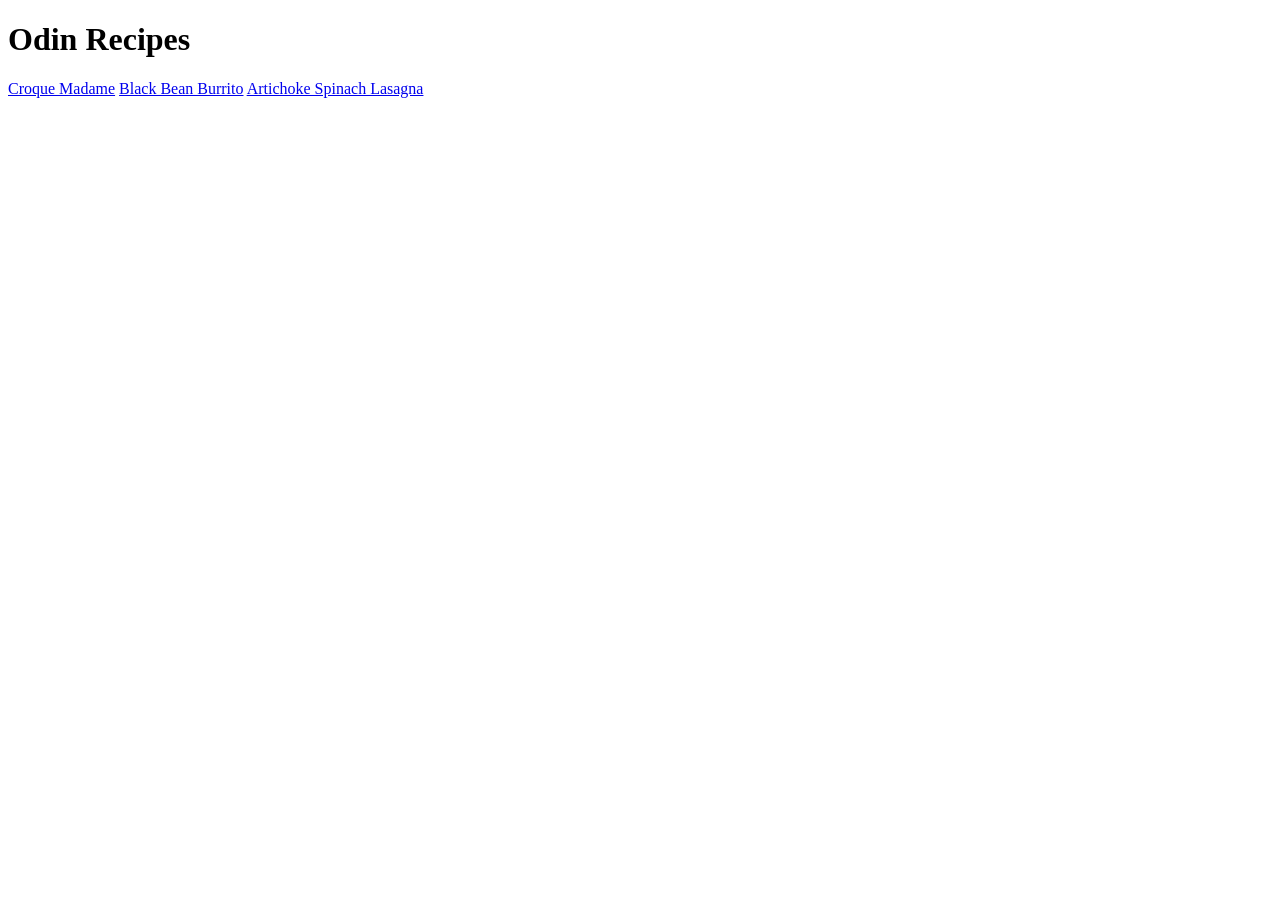
==== index.html @ dc470ca1 "Add index page and initial recipe Set up the main landing page and define the template for future re" ====
<!DOCTYPE html>
<html lang="en">

<head>
    <meta charset="UTF-8">
    <meta name="viewport" content="width=device-width, initial-scale=1.0">
    <title>Odin Recipes</title>
</head>

<body>
    <h1>Odin Recipes</h1>

    <a href="./recipes/croque_madame.html">Croque Madame</a>
    <a href="./recipes/black_bean_burrito.html">Black Bean Burrito</a>
    <a href="./recipes/artichoke_spinach_lasagna.html">Artichoke Spinach Lasagna</a>
</body>

</html>
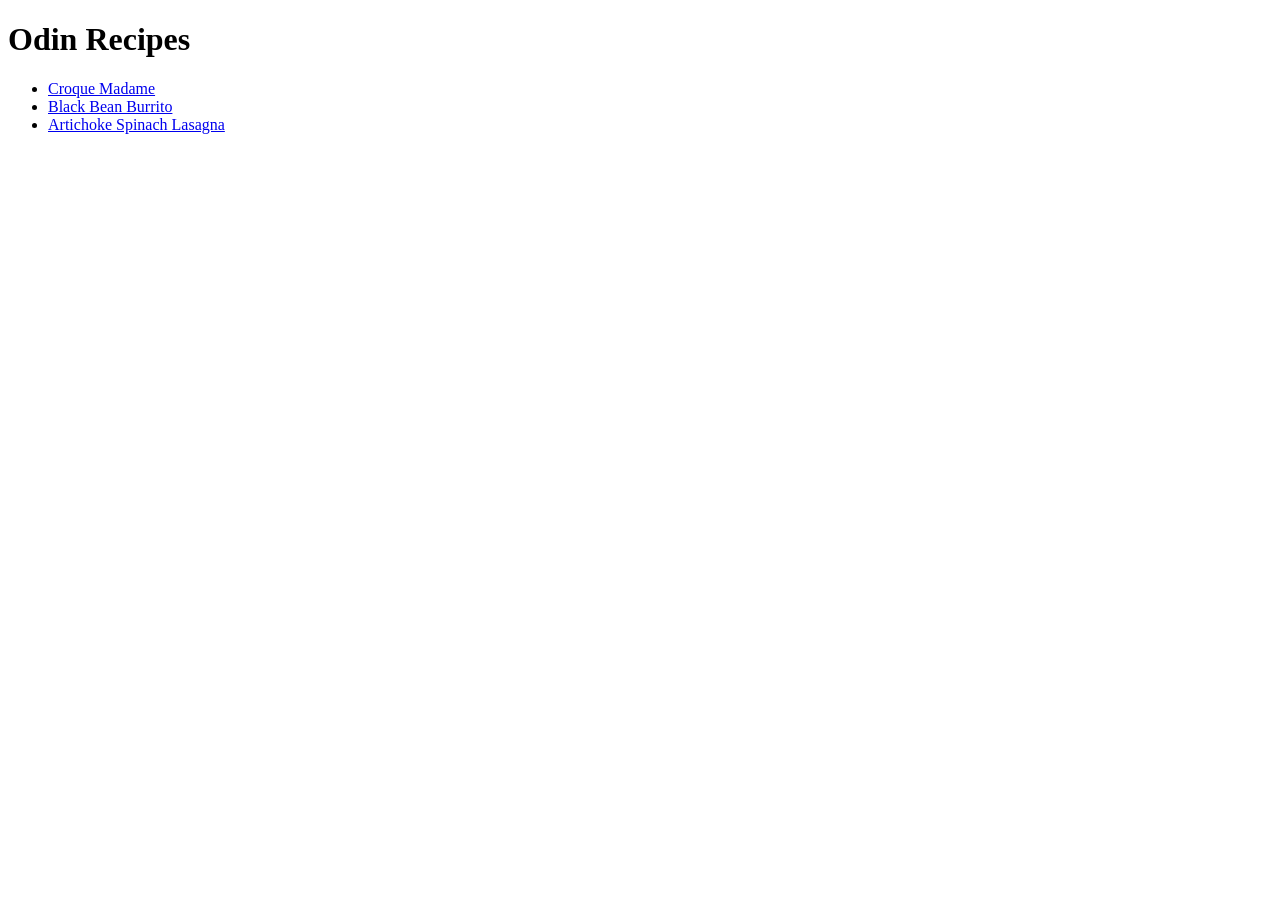
==== commit 8d7ce278: "Convert recipe links to an unordered list Replace the plain string links with an unordered list stru" ====
--- a/index.html
+++ b/index.html
@@ -1,18 +1,24 @@
-<!DOCTYPE html>
+<!doctype html>
 <html lang="en">
 
 <head>
-    <meta charset="UTF-8">
-    <meta name="viewport" content="width=device-width, initial-scale=1.0">
+    <meta charset="UTF-8" />
+    <meta name="viewport" content="width=device-width, initial-scale=1.0" />
     <title>Odin Recipes</title>
 </head>
 
 <body>
     <h1>Odin Recipes</h1>
 
-    <a href="./recipes/croque_madame.html">Croque Madame</a>
-    <a href="./recipes/black_bean_burrito.html">Black Bean Burrito</a>
-    <a href="./recipes/artichoke_spinach_lasagna.html">Artichoke Spinach Lasagna</a>
+    <ul>
+        <li><a href="./recipes/croque_madame.html">Croque Madame</a></li>
+        <li>
+            <a href="./recipes/black_bean_burrito.html">Black Bean Burrito</a>
+        </li>
+        <li>
+            <a href="./recipes/artichoke_spinach_lasagna.html">Artichoke Spinach Lasagna</a>
+        </li>
+    </ul>
 </body>
 
 </html>
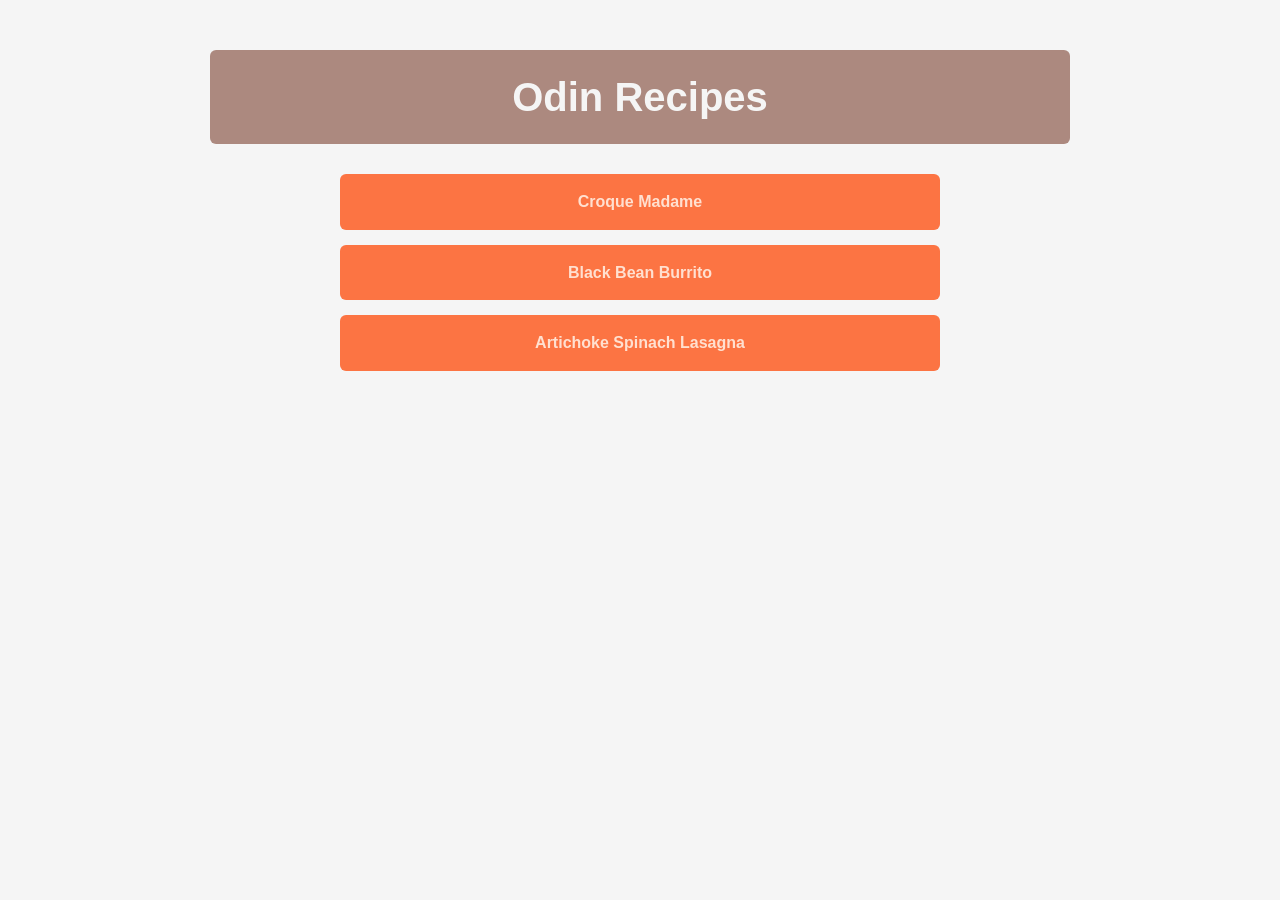
==== commit eb9fa4cc: "Add a global stylesheet and apply styling classes - Add CSS variables and mobile-first layouts - Ref" ====
--- a/index.html
+++ b/index.html
@@ -4,13 +4,14 @@
 <head>
     <meta charset="UTF-8" />
     <meta name="viewport" content="width=device-width, initial-scale=1.0" />
+    <link rel="stylesheet" href="style.css">
     <title>Odin Recipes</title>
 </head>
 
 <body>
     <h1>Odin Recipes</h1>
 
-    <ul>
+    <ul id="indexList">
         <li><a href="./recipes/croque_madame.html">Croque Madame</a></li>
         <li>
             <a href="./recipes/black_bean_burrito.html">Black Bean Burrito</a>
--- a/style.css
+++ b/style.css
@@ -0,0 +1,136 @@
+/* 1. Reset & Variables */
+:root {
+  --primary-color: #7a3e2e;
+  --primary-light: #7a3e2e95;
+  --secondary-color: #fc7443;
+  --accent-color: #ffa600;
+  --bg-body: #f5f5f5;
+  --text-light: #f5f5f5;
+  --text-dark: #333;
+  --radius: 6px;
+}
+
+* {
+  margin: 0;
+  padding: 0;
+  box-sizing: border-box;
+}
+
+/* 2. Base Styles */
+body {
+  font-family: "Segoe UI", Tahoma, Geneva, Verdana, sans-serif;
+  background-color: var(--bg-body);
+  color: var(--text-dark);
+  line-height: 1.6;
+  max-width: 900px;
+  margin: 0 auto;
+  padding: 20px;
+}
+
+h1,
+h2 {
+  background-color: var(--primary-light);
+  color: var(--text-light);
+  padding: 15px;
+  border-radius: var(--radius);
+  margin: 30px 0;
+  text-align: center;
+}
+
+h1 {
+  font-size: 2.5rem;
+}
+
+p {
+  margin-bottom: 20px;
+}
+
+/* 3. Multimedia */
+.imagen,
+img {
+  display: flex;
+  justify-content: center;
+  max-width: 100%;
+  height: auto;
+  margin: 20px auto;
+  border-radius: var(--radius);
+}
+
+/* 4. Lists (Cards) */
+ul,
+ol {
+  list-style: none;
+  padding: 0;
+  margin-bottom: 30px;
+}
+
+li {
+  background-color: var(--secondary-color);
+  color: var(--text-light);
+  margin: 15px auto;
+  padding: 15px;
+  border-radius: var(--radius);
+  text-align: center;
+  transition:
+    transform 0.2s ease,
+    background-color 0.2s ease;
+  width: 90%;
+  max-width: 600px;
+}
+
+li:hover {
+  transform: scale(1.3);
+}
+
+.steps li {
+  width: 95%;
+  max-width: 700px;
+}
+
+#indexList li {
+  width: 100%;
+}
+
+/* 5. Links */
+a {
+  text-decoration: none;
+  font-weight: 600;
+  color: #ffe0d0;
+  transition: color 0.3s ease;
+}
+
+a:hover {
+  color: var(--primary-color);
+}
+
+/* Return Button */
+.return {
+  display: inline-block;
+  background-color: #eb7f61;
+  color: var(--primary-color) !important;
+  padding: 12px 25px;
+  border-radius: var(--radius);
+  margin-top: 20px;
+  transition: all 0.3s ease;
+}
+
+.return:hover {
+  background-color: var(--accent-color);
+  color: var(--text-light) !important;
+  transform: scale(1.05);
+}
+
+/* 6. Mobile Adjustments */
+@media (max-width: 600px) {
+  body {
+    padding: 15px;
+  }
+
+  h1 {
+    font-size: 1.8rem;
+  }
+
+  li {
+    width: 100%;
+  }
+}
